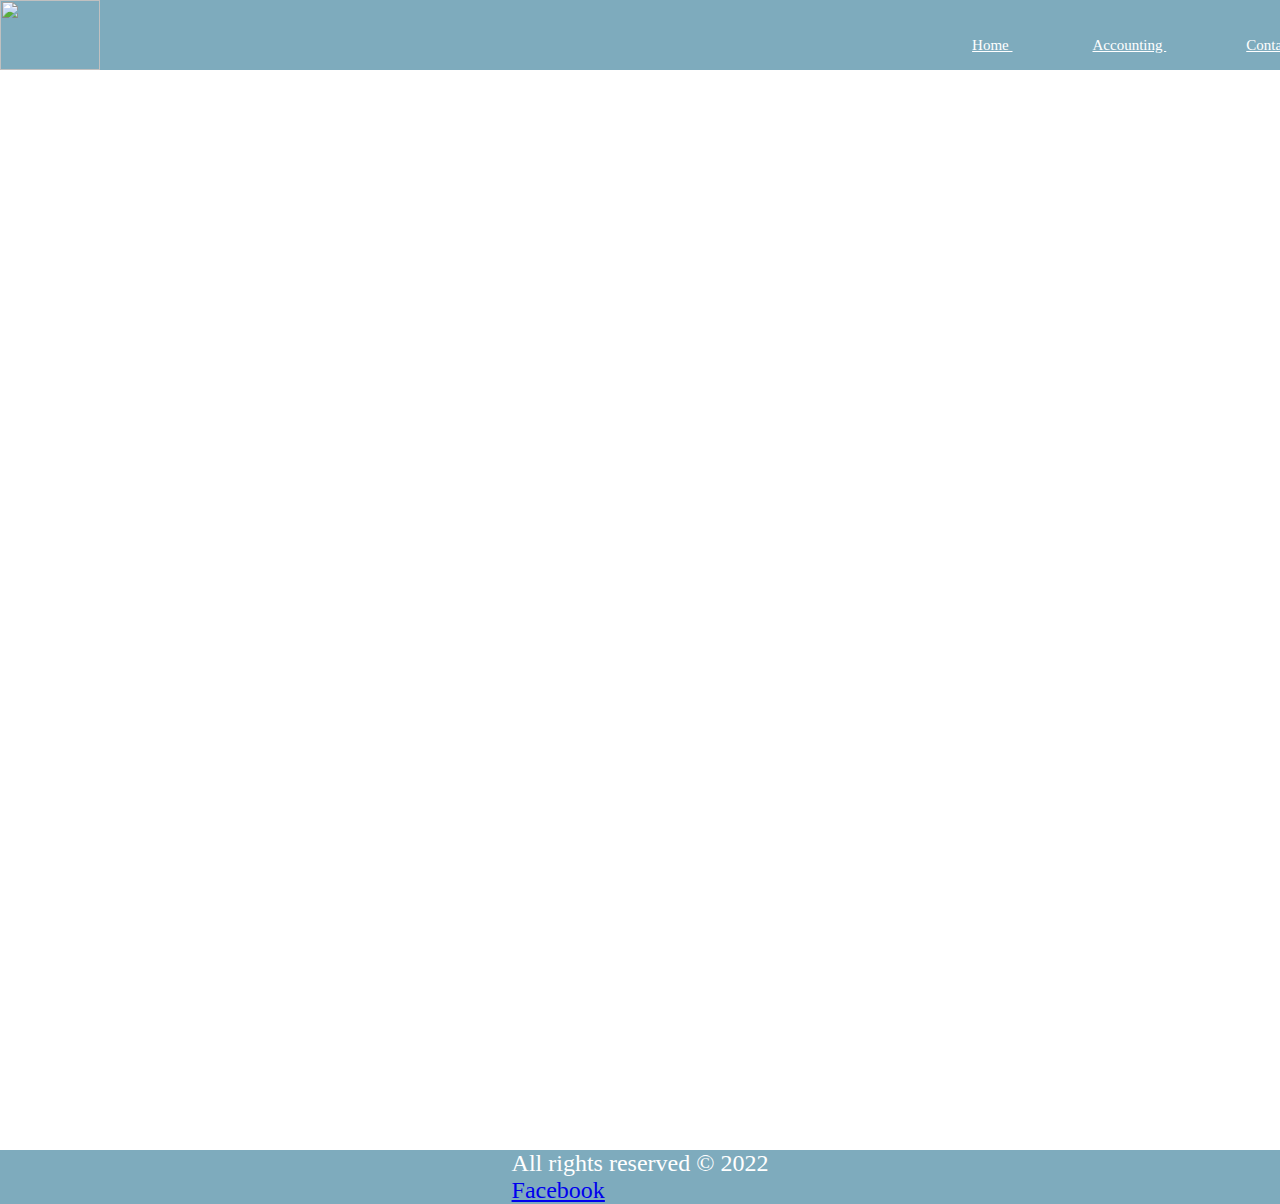
==== accounting.html @ 1b08a557 "constructor" ====
<!DOCTYPE html>
<html lang="en">
<head>
    <meta charset="UTF-8">
    <meta http-equiv="X-UA-Compatible" content="IE=edge">
    <meta name="viewport" content="width=device-width, initial-scale=1.0">
    <title>accounting</title>
    <link rel="stylesheet" href="./CSS/style.css">
</head>
<body>

    <header class="container">
        <img src="" alt="" class="header-logo">
        <nav class="header-nav">
            <a href="index.html"> Home </a>
            <a href="#"> Accounting </a>
            <a href="#"> Contact us </a>
        </nav>
    </header>


    <main>
        
        <section class="ToDo-table"></section>
        
    </main>



    <footer>

        <div>
            <p> All rights reserved &copy; 2022  </p>
            <a href="facebook.com"> Facebook </a>
       </div>

    </footer>
    
</body>
</html>
---- CSS/style.css ----
*
{
    padding: 0;
    margin: 0;
}

.p
{

margin-top: 1500px;
}
.container
{
    width: 1350px;
    margin: 0 auto;
}

.grid-container
{
    display: grid; 
    grid-template-rows: 100px 1fr 50px;
    grid-template-columns: 1fr;

}

header
{
    height: 70px;
    grid-column: 1 / 2;
    display: flex;
    align-items: center;
    justify-content: space-between;
    position: fixed;
    top: 0px;
    left: 0;
    right: 0;
    background-color:rgb(126, 171, 189);

}
header .header-nav
{
    float: right;
    margin-top: 20px;

}

header .header-nav a
{
   /* border: 1px solid #000;*/
    padding: 40px 40px;
    /*margin :10px;*/
   /* border-radius: 5px;*/
   font-size: 15px;
   font-family:Georgia, 'Times New Roman', Times, serif;
   color: #fff;
   /*text-transform: uppercase;*/
}

.header-logo
{
    width: 100px;
    height: 70px;
    object-fit: cover;
}

main
{
    grid-column: 1 / -1;
    grid-row: 2 / 3;
}

.ToDo-Web
{
    height: 70vh;
    width: 100%;
    background-size: cover;
    display: flex;
    align-items: center;
    justify-content: center;
    font-size: 800%;
    font-family:Georgia, 'Times New Roman', Times, serif;
    color: rgb(80, 78, 70);
    
}

.ToDo-table
{
    margin-bottom: 1150px;
    margin-left: 1300px;
}

.Task-table
{
    
  /*  background-color:  rgba(241,206,52,255);*/
    color: #000;
    text-align: center;
}
      
table , th ,td
{
    border: 10px solid rgba(241,206,52,255);
    
}
th
{
    font-size: 30px;
}
th , td
{
    height:60px;
}
td
{
    font-size: 18px;
}
table
{
    border-collapse: collapse;
    width: 70%;
    margin-bottom: 150px;
}



footer
{
    grid-column: 1 / 3;
    display: flex;
    align-items: center;
    justify-content: center;
    background-color: white;
    color:#fff;
    font-size: x-large;
    font-family:Georgia, 'Times New Roman', Times, serif;
    grid-row: 3 / -1;
    background-color: rgb(126, 171, 189);
}

@media only screen and (max-width: 600px) {
    .about-us, .services {
      flex-direction: column;
    }
  
    .container {
      width: 100%;
    }

  }
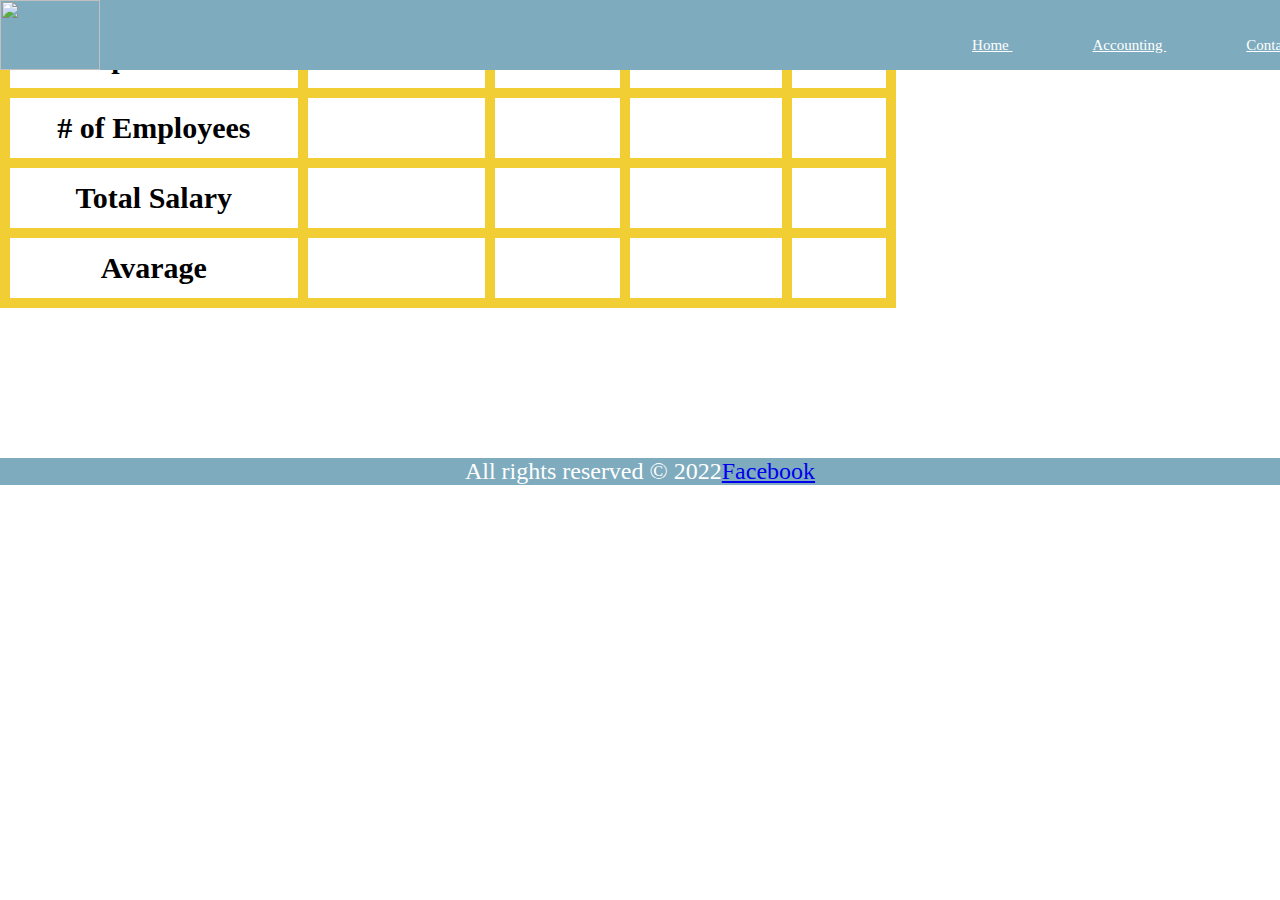
==== commit 340db983: "use console.log" ====
--- a/accounting.html
+++ b/accounting.html
@@ -7,6 +7,7 @@
     <title>accounting</title>
     <link rel="stylesheet" href="./CSS/style.css">
 </head>
+
 <body>
 
     <header class="container">
@@ -20,8 +21,45 @@
 
 
     <main>
-        
-        <section class="ToDo-table"></section>
+
+        <section id="employees">
+
+        </section>
+
+        <section id = "HRTable">
+            <div id="mydata">
+                <b>Current data in the system ...</b>
+                <table id="myTableData"  border="1" cellpadding="2">
+                    <tr>
+                        <th>Department</th>
+                        <td><b>Administration</b></td>
+                        <td><b>Marketing</b></td>
+                        <td><b>Development</b></td>
+                        <td><b>Finance</b></td>
+                    </tr>
+                    <tr>
+                        <th># of Employees</th>
+                        <td id = "numOfAdm"></td>
+                        <td id = "numOfMar"></td>
+                        <td id = "numOfDeve"></td>
+                        <td id = "numOfFin"></td>
+                    </tr>
+                    <tr>
+                        <th>Total Salary</th>
+                        <td></td>
+                        <td></td>
+                        <td></td>
+                        <td></td>
+                    </tr>
+                    <tr>
+                        <th>Avarage</th>
+                        <td></td>
+                        <td></td>
+                        <td></td>
+                        <td></td>
+                    </tr>
+                </table>
+        </section>
         
     </main>
 
@@ -29,12 +67,11 @@
 
     <footer>
 
-        <div>
             <p> All rights reserved &copy; 2022  </p>
             <a href="facebook.com"> Facebook </a>
-       </div>
 
     </footer>
+    <script src="./JS/accounting.js"></script>
     
 </body>
 </html>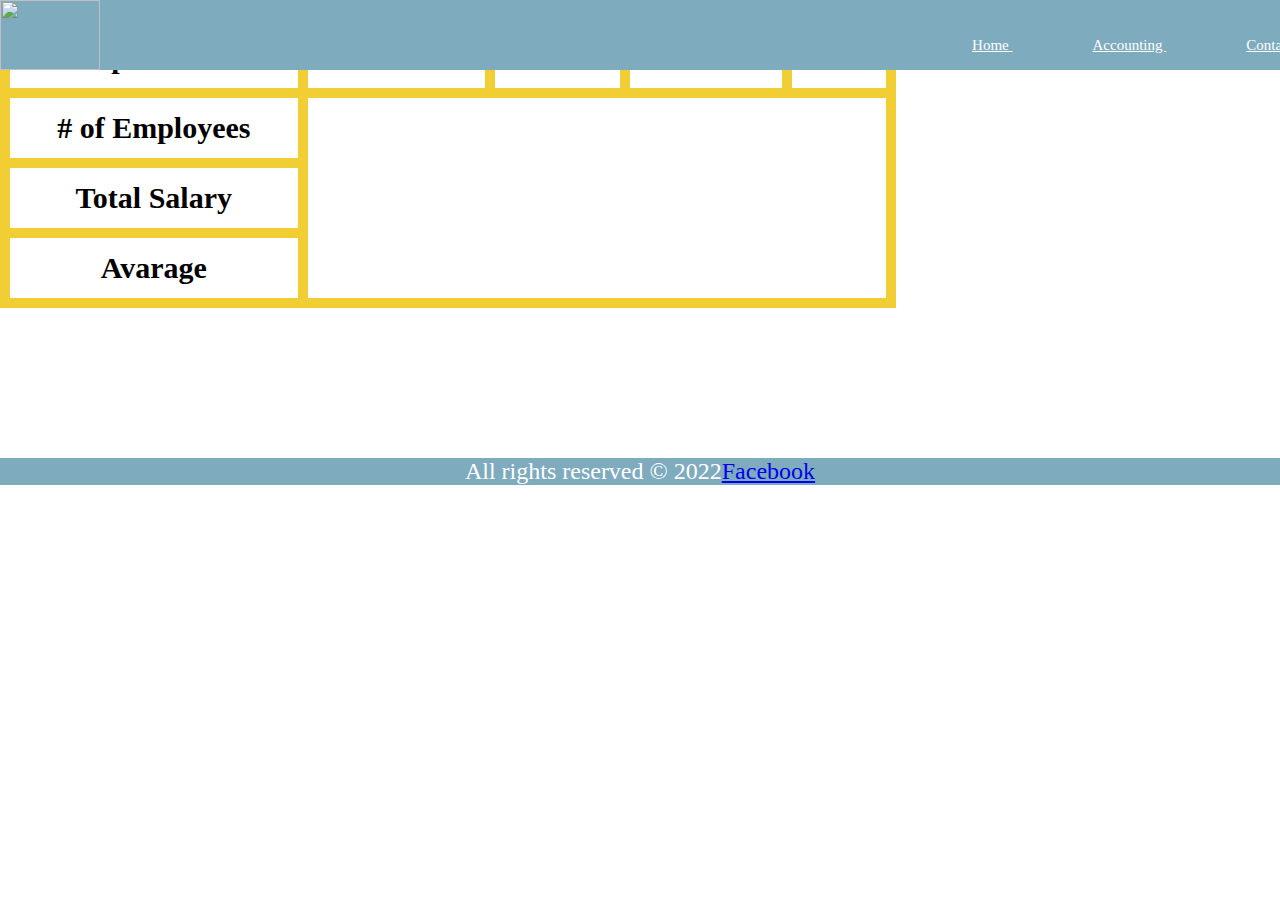
==== commit dde61ef5: "NEW SOL" ====
--- a/accounting.html
+++ b/accounting.html
@@ -37,26 +37,17 @@
                         <td><b>Development</b></td>
                         <td><b>Finance</b></td>
                     </tr>
-                    <tr>
+                    <tr id = "NumOfEmp">
                         <th># of Employees</th>
-                        <td id = "numOfAdm"></td>
-                        <td id = "numOfMar"></td>
-                        <td id = "numOfDeve"></td>
-                        <td id = "numOfFin"></td>
+        
                     </tr>
-                    <tr>
+                    <tr id = "totalSal">
                         <th>Total Salary</th>
-                        <td></td>
-                        <td></td>
-                        <td></td>
-                        <td></td>
+        
                     </tr>
-                    <tr>
+                    <tr id = "avgSal">
                         <th>Avarage</th>
-                        <td></td>
-                        <td></td>
-                        <td></td>
-                        <td></td>
+                    
                     </tr>
                 </table>
         </section>
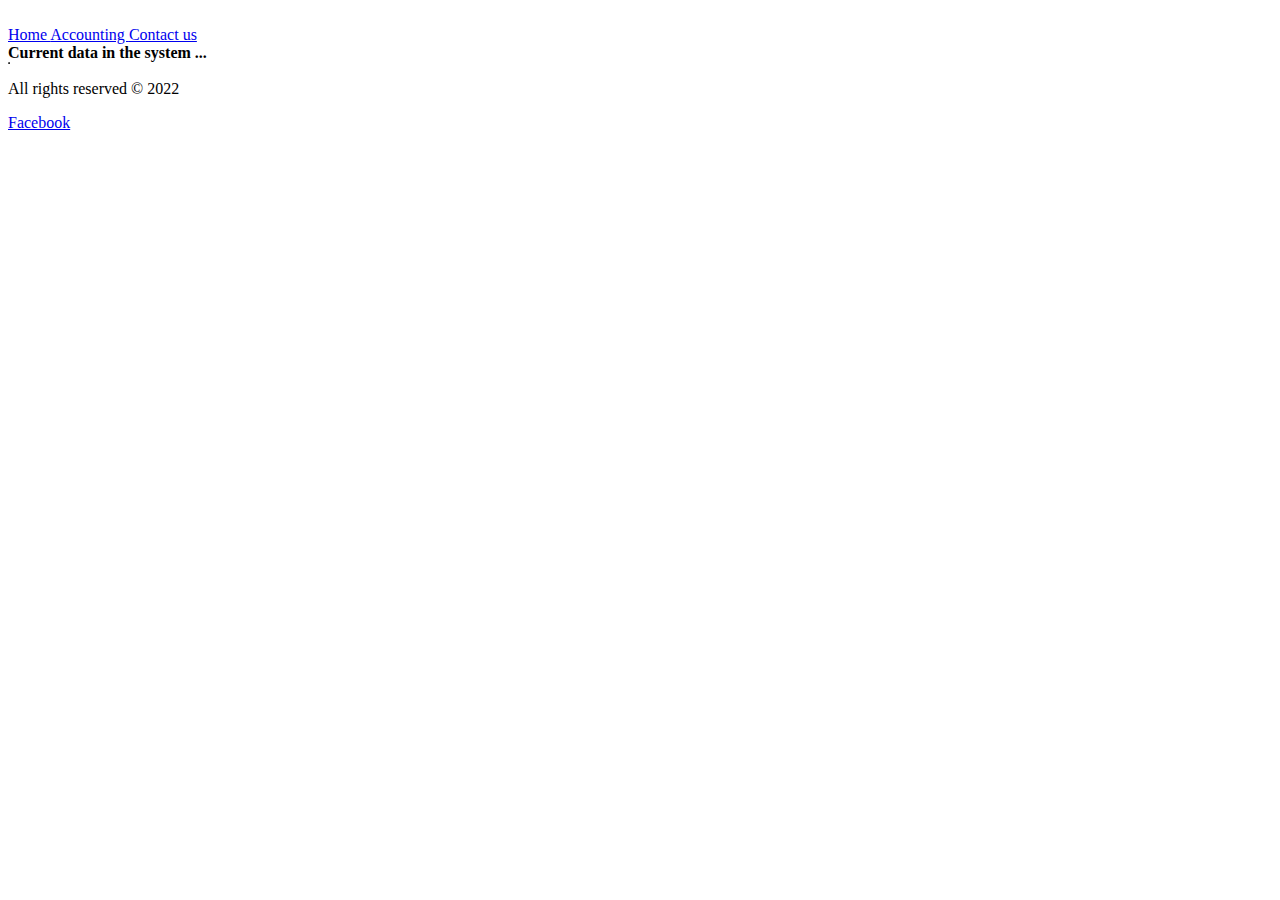
==== commit 69a91730: "Merge pull request #9 from AyaJas/localStorage" ====
--- a/accounting.html
+++ b/accounting.html
@@ -5,7 +5,7 @@
     <meta http-equiv="X-UA-Compatible" content="IE=edge">
     <meta name="viewport" content="width=device-width, initial-scale=1.0">
     <title>accounting</title>
-    <link rel="stylesheet" href="./CSS/style.css">
+    <link rel="stylesheet" href="">
 </head>
 
 <body>
@@ -30,25 +30,7 @@
             <div id="mydata">
                 <b>Current data in the system ...</b>
                 <table id="myTableData"  border="1" cellpadding="2">
-                    <tr>
-                        <th>Department</th>
-                        <td><b>Administration</b></td>
-                        <td><b>Marketing</b></td>
-                        <td><b>Development</b></td>
-                        <td><b>Finance</b></td>
-                    </tr>
-                    <tr id = "NumOfEmp">
-                        <th># of Employees</th>
-        
-                    </tr>
-                    <tr id = "totalSal">
-                        <th>Total Salary</th>
-        
-                    </tr>
-                    <tr id = "avgSal">
-                        <th>Avarage</th>
-                    
-                    </tr>
+                 
                 </table>
         </section>
         
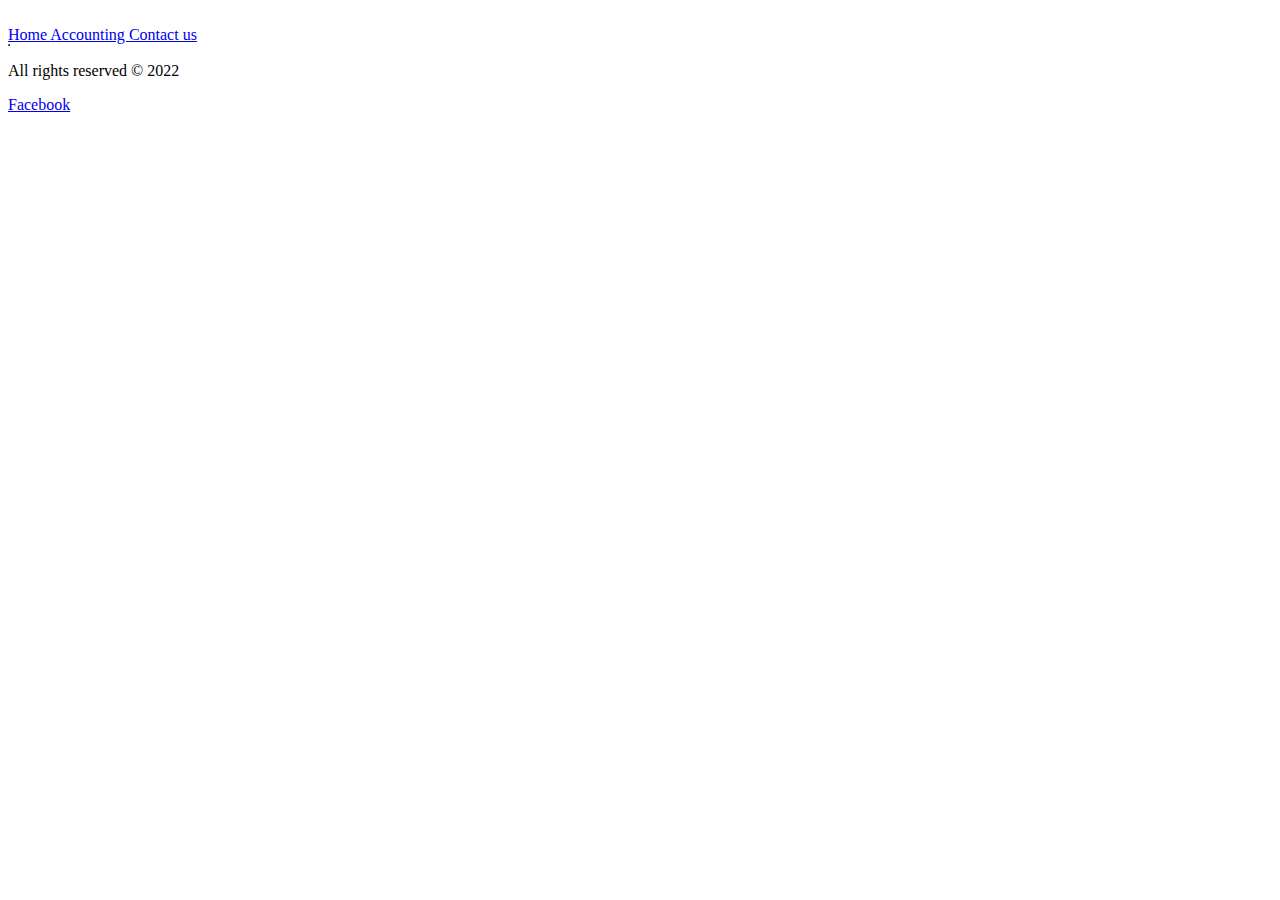
==== commit ca602c7b: "Final Soluation" ====
--- a/accounting.html
+++ b/accounting.html
@@ -28,7 +28,6 @@
 
         <section id = "HRTable">
             <div id="mydata">
-                <b>Current data in the system ...</b>
                 <table id="myTableData"  border="1" cellpadding="2">
                  
                 </table>
